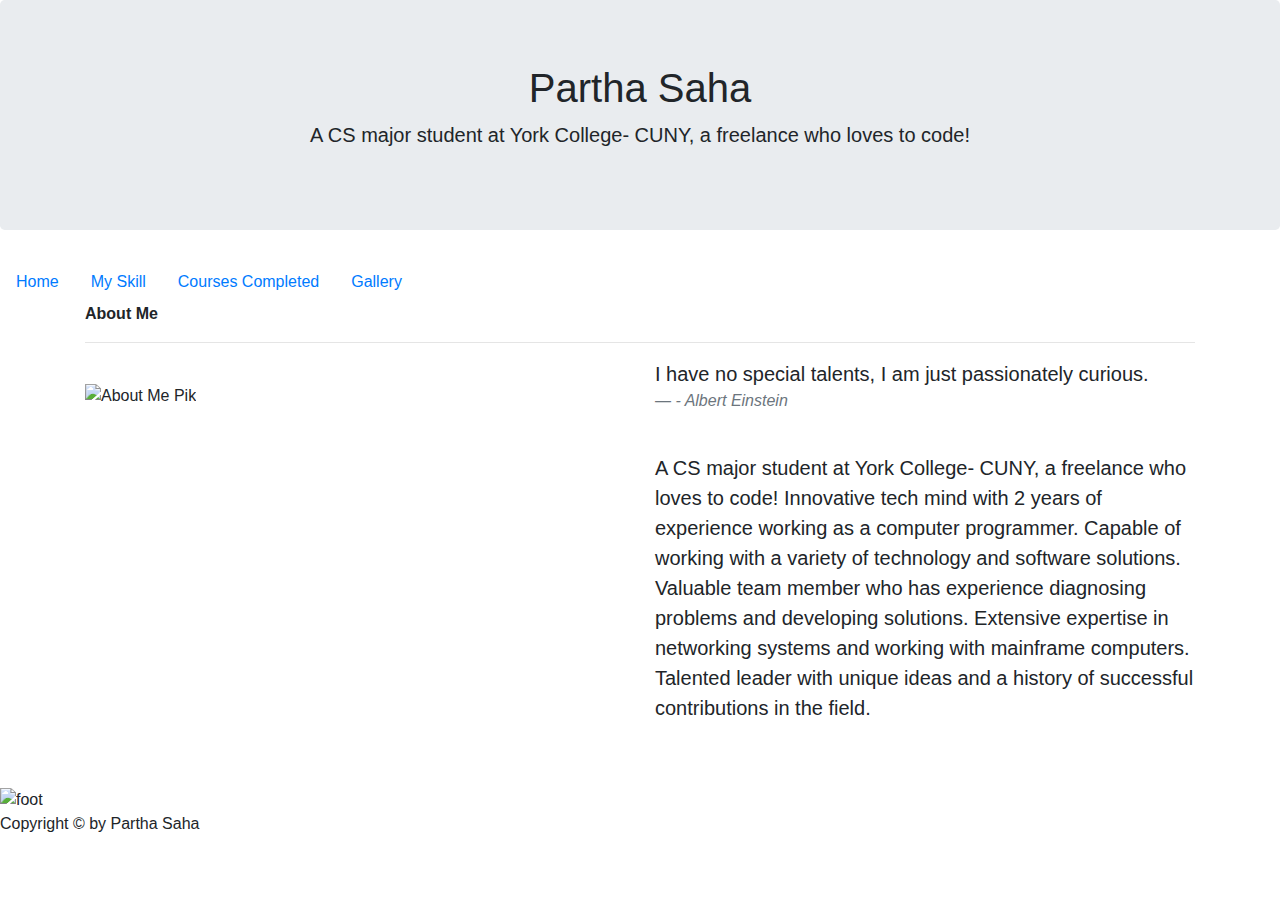
==== Homeworks/Homework_2/index.html @ e65e7f2f "Add files via upload" ====
<!DOCTYPE html>
<!DOCTYPE html>
<html lang="en-US">
<head>
	<meta charset="utf-8">
	<meta name="author" content="Partha Saha">
	<title>Portfolio of Partha Saha</title>
	<!-- own style -->
	<style>
	
	</style>
	<!-- css from bootstarp -->
	<link rel="stylesheet" href="https://stackpath.bootstrapcdn.com/bootstrap/4.4.1/css/bootstrap.min.css" integrity="sha384-Vkoo8x4CGsO3+Hhxv8T/Q5PaXtkKtu6ug5TOeNV6gBiFeWPGFN9MuhOf23Q9Ifjh" crossorigin="anonymous">
	<!-- css from my own main.css -->
	<link rel="stylesheet" type="text/css" href="./CSS/main.css">
</head>
<body>
	<div class="jumbotron jumbotron-new1">
		<h1 class="display-6" align="center"> Partha Saha</h1>
		<p class="lead" align="center">A CS major student at York College- CUNY, a freelance who loves to code! </p>
	</div>
	<!-- nav bar -->
	<nav class="nav nav-bar-color">
  		<a class="nav-link active a-text-color-white" href="./index.html" target="_blank">Home</a>
  		<a class="nav-link a-text-color-white" href="./My_Skill.html" target="_blank">My Skill</a>
  		<a class="nav-link a-text-color-white" href="./Courses_Completed.html" target="_blank">Courses Completed</a>
  		<a class="nav-link a-text-color-white" href="./My_Gallery.html" target="_blank">Gallery</a>
	</nav>
	<!-- nav end -->


	<div class="container">
		<div class="br"><b>About Me</b></div><hr>
  <div class="row br">
    <div class="col">
    	<br>
      <img src="https://cdn3.iconfinder.com/data/icons/avatars-round-flat/33/avat-01-512.png" width="300" height="300" alt="About Me Pik">
    </div>
    <div class="col">
    	<blockquote class="blockquote">
  			<p class="mb-0">I have no special talents, I am just passionately curious.</p>
  			<footer class="blockquote-footer"><cite title="Source Title">- Albert Einstein</cite></footer>
		</blockquote>
      	<br>
		<p class="lead"> A CS major student at York College- CUNY, a freelance who loves to code! Innovative tech mind with 2 years of experience working as a computer programmer. Capable of working with a variety of technology and software solutions. Valuable team member who has experience diagnosing problems and developing solutions. Extensive expertise in networking systems and working with mainframe computers. Talented leader with unique ideas and a history of successful contributions in the field. </p>
    </div>
  </div>
</div><br><br>
<!-- http://www.50fund.org/wp-content/themes/fund50/images/footer/2x/skyline.png -->


  <div class="container-foot">
			  <img src="http://www.50fund.org/wp-content/themes/fund50/images/footer/2x/skyline.png" alt="foot" class="img-foot">
			  <div class="bottom-right"><p>Copyright © by Partha Saha</p></div>
		</div>
			
		
  



<!-- JS from bootstrap -->
	<script src="https://code.jquery.com/jquery-3.4.1.slim.min.js" integrity="sha384-J6qa4849blE2+poT4WnyKhv5vZF5SrPo0iEjwBvKU7imGFAV0wwj1yYfoRSJoZ+n" crossorigin="anonymous"></script>
	<script src="https://cdn.jsdelivr.net/npm/popper.js@1.16.0/dist/umd/popper.min.js" integrity="sha384-Q6E9RHvbIyZFJoft+2mJbHaEWldlvI9IOYy5n3zV9zzTtmI3UksdQRVvoxMfooAo" crossorigin="anonymous"></script>
	<script src="https://stackpath.bootstrapcdn.com/bootstrap/4.4.1/js/bootstrap.min.js" integrity="sha384-wfSDF2E50Y2D1uUdj0O3uMBJnjuUD4Ih7YwaYd1iqfktj0Uod8GCExl3Og8ifwB6" crossorigin="anonymous"></script>
</body>
</html>
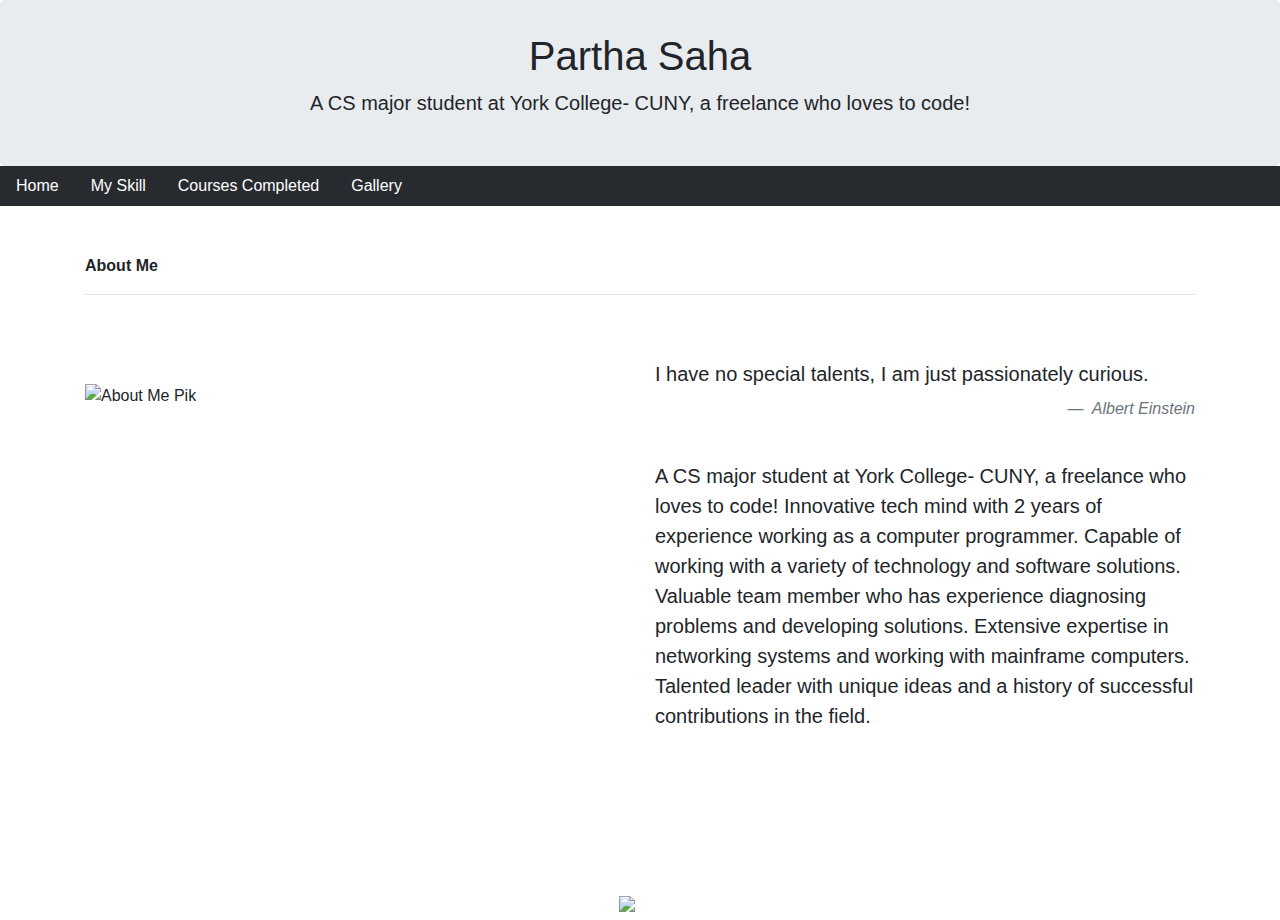
==== commit fea9bce1: "Update index.html" ====
--- a/Homeworks/Homework_2/index.html
+++ b/Homeworks/Homework_2/index.html
@@ -5,10 +5,6 @@
 	<meta charset="utf-8">
 	<meta name="author" content="Partha Saha">
 	<title>Portfolio of Partha Saha</title>
-	<!-- own style -->
-	<style>
-	
-	</style>
 	<!-- css from bootstarp -->
 	<link rel="stylesheet" href="https://stackpath.bootstrapcdn.com/bootstrap/4.4.1/css/bootstrap.min.css" integrity="sha384-Vkoo8x4CGsO3+Hhxv8T/Q5PaXtkKtu6ug5TOeNV6gBiFeWPGFN9MuhOf23Q9Ifjh" crossorigin="anonymous">
 	<!-- css from my own main.css -->
@@ -39,7 +35,7 @@
     <div class="col">
     	<blockquote class="blockquote">
   			<p class="mb-0">I have no special talents, I am just passionately curious.</p>
-  			<footer class="blockquote-footer"><cite title="Source Title">- Albert Einstein</cite></footer>
+  			<footer class="blockquote-footer text-right mt-2"><cite title="Source Title"> Albert Einstein</cite></footer>
 		</blockquote>
       	<br>
 		<p class="lead"> A CS major student at York College- CUNY, a freelance who loves to code! Innovative tech mind with 2 years of experience working as a computer programmer. Capable of working with a variety of technology and software solutions. Valuable team member who has experience diagnosing problems and developing solutions. Extensive expertise in networking systems and working with mainframe computers. Talented leader with unique ideas and a history of successful contributions in the field. </p>
@@ -64,4 +60,4 @@
 	<script src="https://cdn.jsdelivr.net/npm/popper.js@1.16.0/dist/umd/popper.min.js" integrity="sha384-Q6E9RHvbIyZFJoft+2mJbHaEWldlvI9IOYy5n3zV9zzTtmI3UksdQRVvoxMfooAo" crossorigin="anonymous"></script>
 	<script src="https://stackpath.bootstrapcdn.com/bootstrap/4.4.1/js/bootstrap.min.js" integrity="sha384-wfSDF2E50Y2D1uUdj0O3uMBJnjuUD4Ih7YwaYd1iqfktj0Uod8GCExl3Og8ifwB6" crossorigin="anonymous"></script>
 </body>
-</html>+</html>
--- a/Homeworks/Homework_2/CSS/main.css
+++ b/Homeworks/Homework_2/CSS/main.css
@@ -0,0 +1,43 @@
+.jumbotron-new1 {
+	margin-bottom: 0rem; 
+	padding: 2rem 2rem;
+}
+
+.br{
+	padding-top: 3rem;
+	clear: both;
+}	
+
+div.col p{
+	font-size: 20px;
+}
+
+.nav-bar-color{
+	background-color: #272B30;
+}
+.a-text-color-white{
+	color: white;	
+}
+nav a:hover{
+	color: #b3b3b3;	
+}
+table{
+	border: 1px solid black;
+}
+
+/*footer css*/
+.img-foot{
+	width: 100%
+}
+.container-foot {
+	position: relative;
+	text-align: center;
+	color: white;
+	padding-top: 100px;
+	}
+.bottom-right {
+	position: absolute;
+	text-align: right;
+	bottom: 0px;
+	right: 78px;
+	}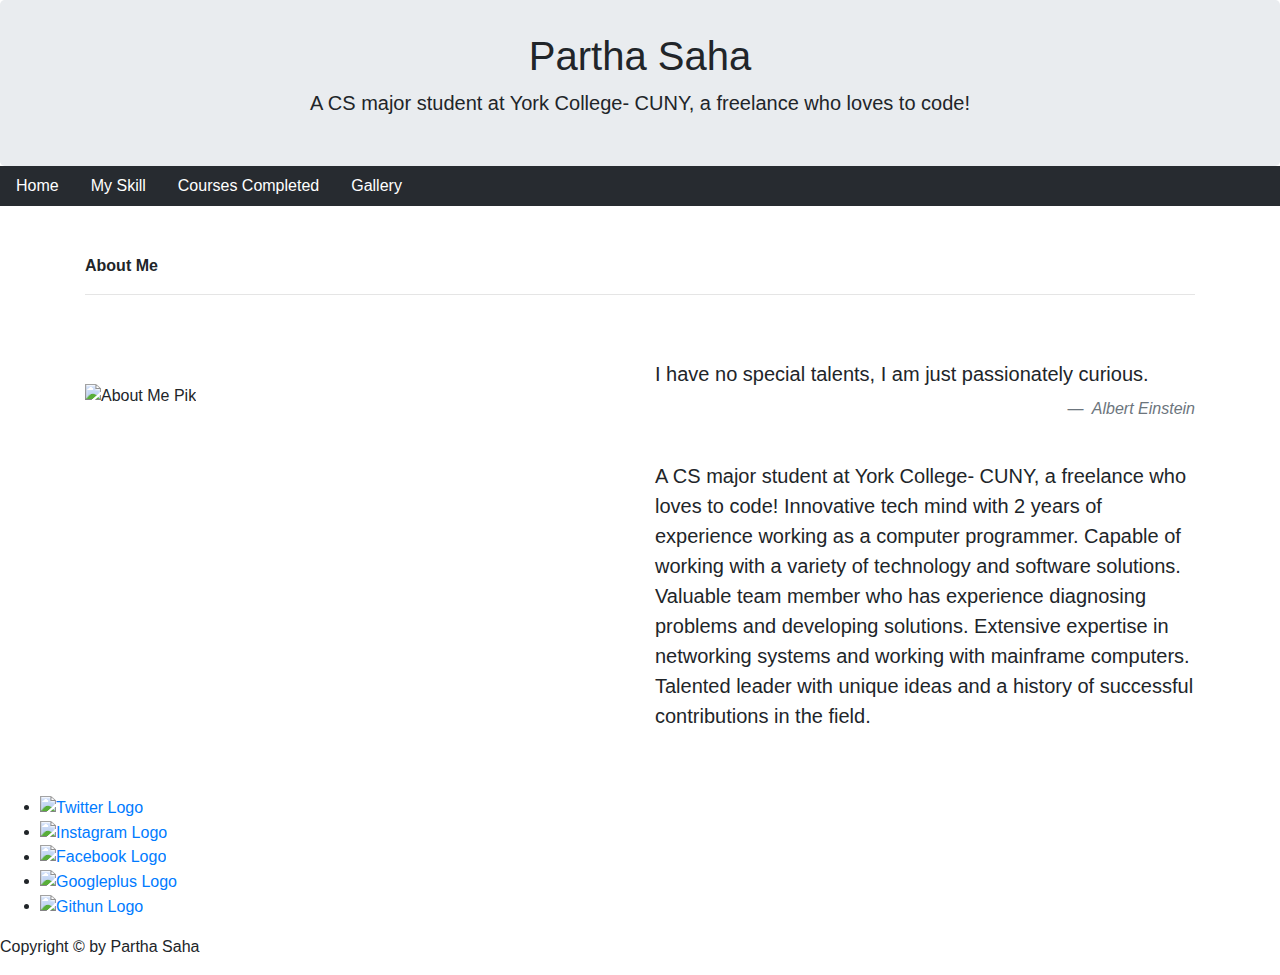
==== commit d2bdd0f4: "Update index.html" ====
--- a/Homeworks/Homework_2/index.html
+++ b/Homeworks/Homework_2/index.html
@@ -1,9 +1,9 @@
-<!DOCTYPE html>
 <!DOCTYPE html>
 <html lang="en-US">
 <head>
 	<meta charset="utf-8">
 	<meta name="author" content="Partha Saha">
+	<meta name ="viewport" content="width=device-width, initial-scale=1.0">
 	<title>Portfolio of Partha Saha</title>
 	<!-- css from bootstarp -->
 	<link rel="stylesheet" href="https://stackpath.bootstrapcdn.com/bootstrap/4.4.1/css/bootstrap.min.css" integrity="sha384-Vkoo8x4CGsO3+Hhxv8T/Q5PaXtkKtu6ug5TOeNV6gBiFeWPGFN9MuhOf23Q9Ifjh" crossorigin="anonymous">
@@ -16,7 +16,7 @@
 		<p class="lead" align="center">A CS major student at York College- CUNY, a freelance who loves to code! </p>
 	</div>
 	<!-- nav bar -->
-	<nav class="nav nav-bar-color">
+	<nav class="nav sticky-top nav-bar-color">
   		<a class="nav-link active a-text-color-white" href="./index.html" target="_blank">Home</a>
   		<a class="nav-link a-text-color-white" href="./My_Skill.html" target="_blank">My Skill</a>
   		<a class="nav-link a-text-color-white" href="./Courses_Completed.html" target="_blank">Courses Completed</a>
@@ -28,11 +28,11 @@
 	<div class="container">
 		<div class="br"><b>About Me</b></div><hr>
   <div class="row br">
-    <div class="col">
+    <div class="col-lg-6">
     	<br>
       <img src="https://cdn3.iconfinder.com/data/icons/avatars-round-flat/33/avat-01-512.png" width="300" height="300" alt="About Me Pik">
     </div>
-    <div class="col">
+    <div class="col-lg-6">
     	<blockquote class="blockquote">
   			<p class="mb-0">I have no special talents, I am just passionately curious.</p>
   			<footer class="blockquote-footer text-right mt-2"><cite title="Source Title"> Albert Einstein</cite></footer>
@@ -44,11 +44,38 @@
 </div><br><br>
 <!-- http://www.50fund.org/wp-content/themes/fund50/images/footer/2x/skyline.png -->
 
-
-  <div class="container-foot">
-			  <img src="http://www.50fund.org/wp-content/themes/fund50/images/footer/2x/skyline.png" alt="foot" class="img-foot">
-			  <div class="bottom-right"><p>Copyright © by Partha Saha</p></div>
+<!-- footer -->
+  <div class="own-footer2">
+<div class="footer-social">
+    <ul>
+      <li>
+        <a href="#" target="_blank">
+          <img src="https://cdn1.iconfinder.com/data/icons/logotypes/32/twitter-128.png" alt="Twitter Logo" class="twitter-icon"></a>
+      </li>
+      <li>
+        <a href="#" target="_blank">
+          <img src="https://www.mchenryvillage.com/images/instagram-icon.png" alt="Instagram Logo" class="instagram-icon"></a>
+      </li>
+      
+      <li>
+        <a href="http://facebook.com/sahapartha15" target="_blank">
+          <img src="http://www.iconarchive.com/download/i54037/danleech/simple/facebook.ico" alt="Facebook Logo" class="facebook-icon"></a>
+      </li>
+      <li>
+        <a href="#" target="_blank">
+          <img src="http://icons.iconarchive.com/icons/marcus-roberto/google-play/256/Google-plus-icon.png" alt="Googleplus Logo" class="googleplus-icon"></a>
+      </li>
+      <li>
+        <a href="https://github.com/sahapartha" target="_blank">
+          <img src="https://cdn2.iconfinder.com/data/icons/black-white-social-media/64/social_media_logo_github-512.png" alt="Githun Logo" class="github-icon"></a>
+      </li>
+      
+    </ul>
+  </div>
+			 <p>Copyright © by Partha Saha</p>
 		</div>
+		<!-- footer end -->
+		
 			
 		
   
